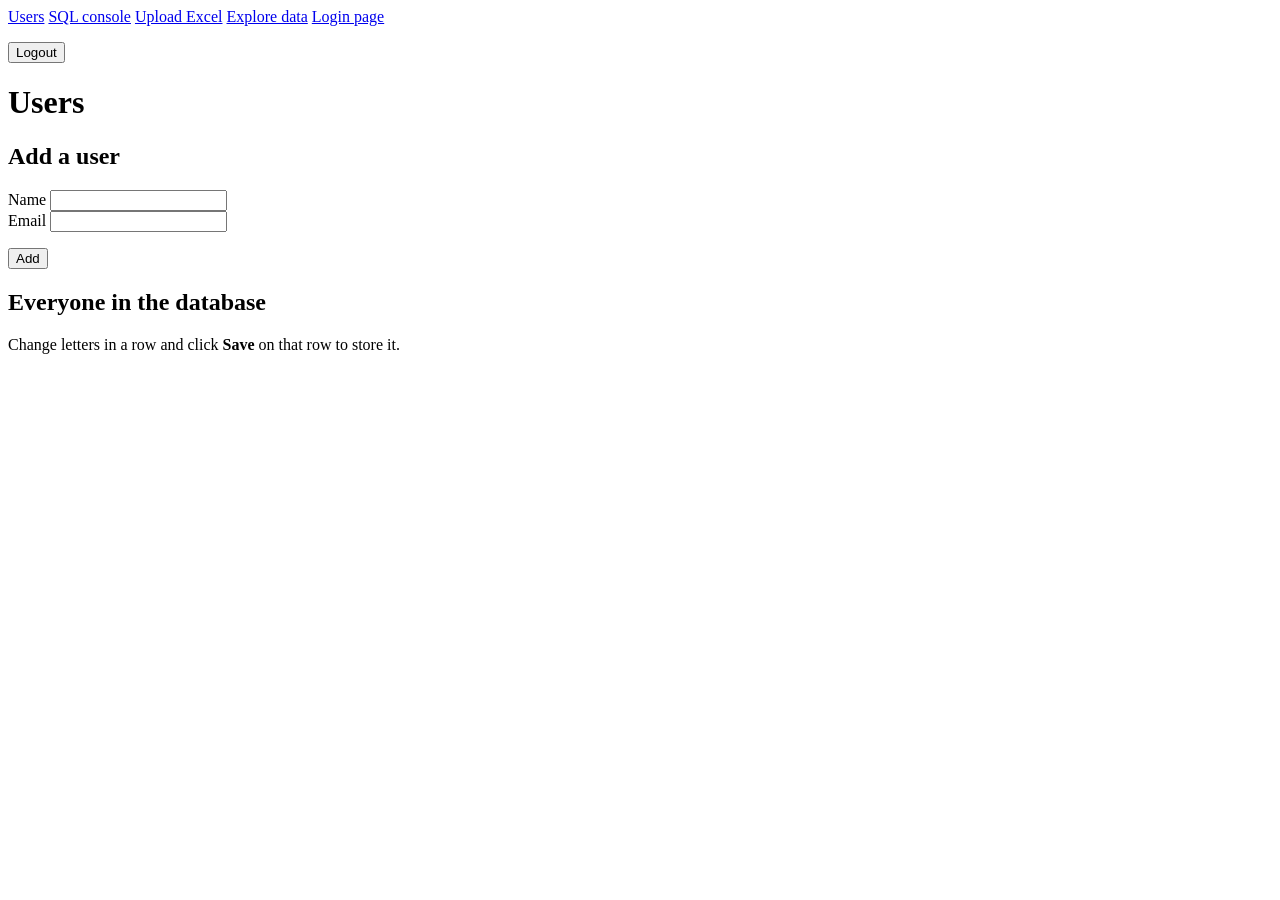
==== public/index.html @ be329d05 "init commit" ====
<!DOCTYPE html>
<!-- Add new people at the top. Change anyone in the list: edit the boxes in their row and press Save. -->
<html lang="en">
  <head>
    <meta charset="UTF-8" />
    <meta name="viewport" content="width=device-width, initial-scale=1" />
    <title>Users</title>
    <link rel="stylesheet" href="/css/common.css" />
    <link rel="stylesheet" href="/css/users.css" />
  </head>
  <body>
    <nav>
      <a href="/">Users</a>
      <a href="/sql.html">SQL console</a>
      <a href="/upload.html">Upload Excel</a>
      <a href="/explore.html">Explore data</a>
      <a href="/login.html">Login page</a>
      <p id="whoAmI"></p>
      <button type="button" id="logoutBtn">Logout</button>
    </nav>
    <h1>Users</h1>

    <p id="listErr" class="err" hidden></p>

    <h2>Add a user</h2>
    <div class="form-section">
      <form id="userForm">
        <div class="field">
          <span class="field-label">Name</span>
          <input id="name" class="field-input" name="name" required autocomplete="off" />
        </div>
        <div class="field">
          <span class="field-label">Email</span>
          <input id="email" class="field-input" name="email" type="email" required autocomplete="off" />
        </div>
        <p class="form-actions">
          <button type="submit" class="primary" id="addBtn">Add</button>
        </p>
        <p id="formErr" class="err" hidden></p>
      </form>
    </div>

    <h2>Everyone in the database</h2>
    <p id="hint" class="hint">Change letters in a row and click <strong>Save</strong> on that row to store it.</p>
    <div id="tableWrap"></div>

    <script src="/js/users.js" defer></script>
  </body>
</html>
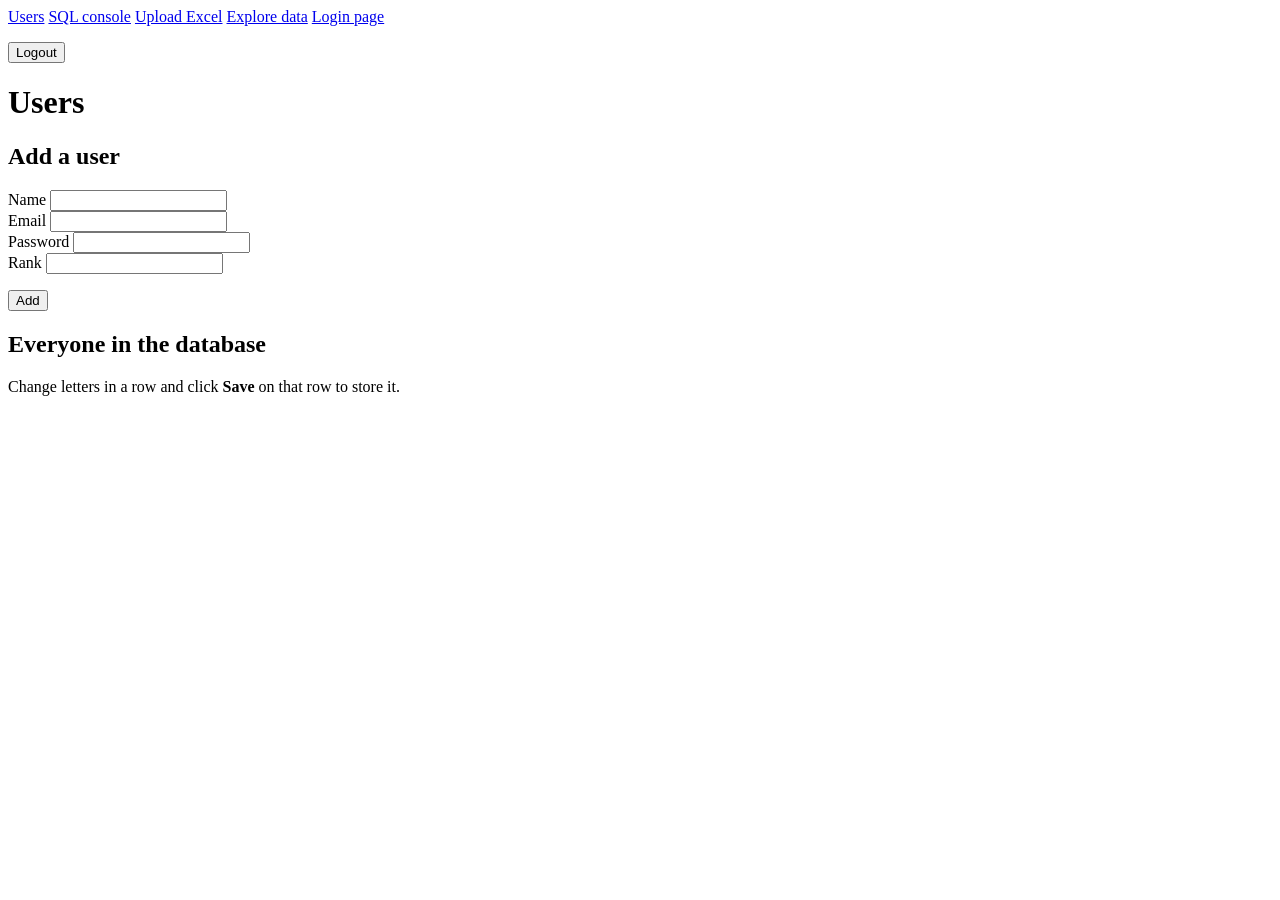
==== commit 46bd752e: "first fommit changes. users has trouple adding to db" ====
--- a/public/index.html
+++ b/public/index.html
@@ -33,6 +33,14 @@
           <span class="field-label">Email</span>
           <input id="email" class="field-input" name="email" type="email" required autocomplete="off" />
         </div>
+        <div class="field">
+          <span class="field-label">Password</span>
+          <input id="password" class="field-input" name="password" type="password" required autocomplete="off" />
+        </div>
+          <div class="field">
+            <span class="field-label">Rank</span>
+            <input id="rank" class="field-input" name="rank" type="number" required autocomplete="off" />
+          </div>
         <p class="form-actions">
           <button type="submit" class="primary" id="addBtn">Add</button>
         </p>
@@ -43,6 +51,7 @@
     <h2>Everyone in the database</h2>
     <p id="hint" class="hint">Change letters in a row and click <strong>Save</strong> on that row to store it.</p>
     <div id="tableWrap"></div>
+    <div id="rankDisplay"></div> <!-- does nothing yet (empty) -->
 
     <script src="/js/users.js" defer></script>
   </body>
